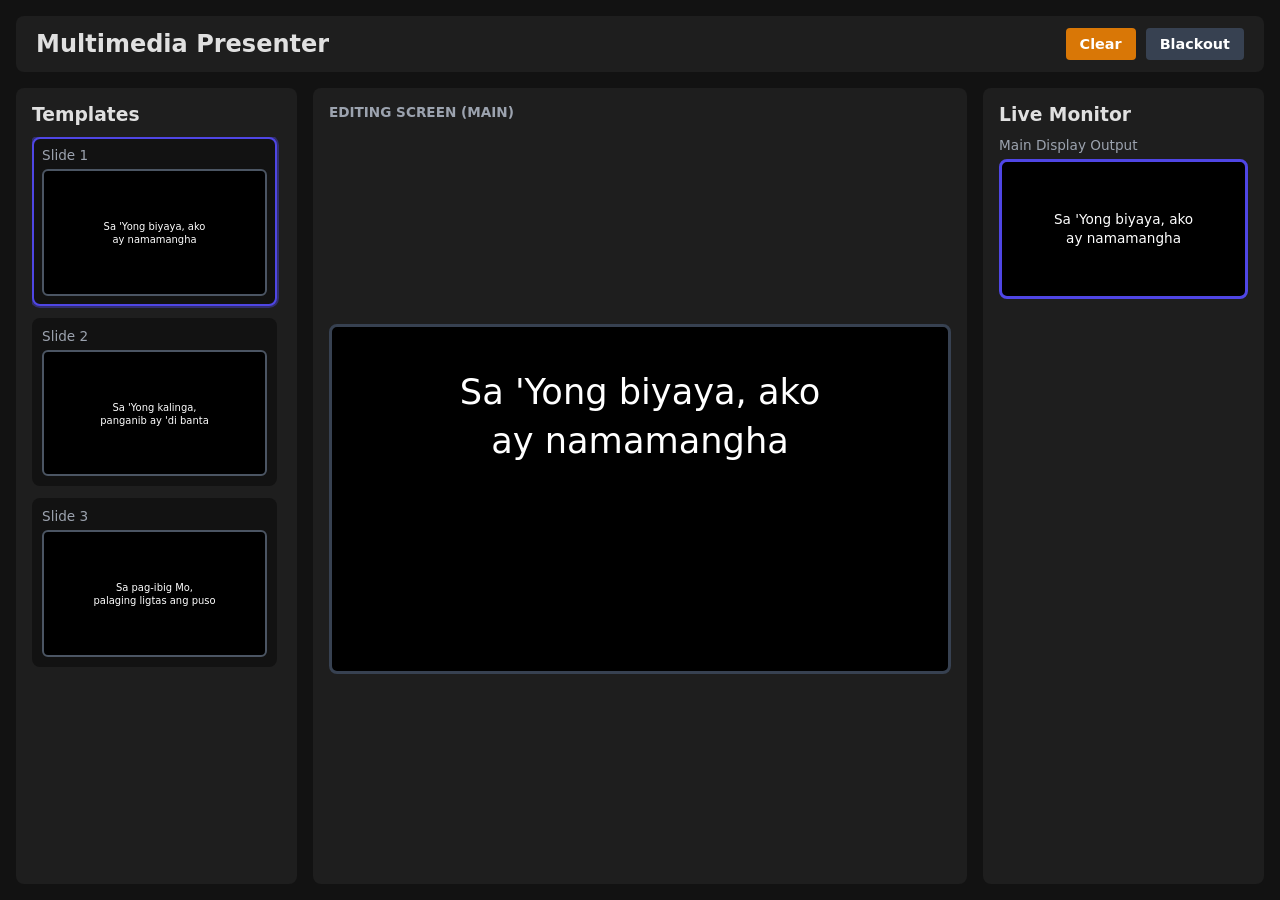
==== index.html @ a342cf4a "Update index.html" ====
<!DOCTYPE html>
<html lang="en">
<head>
    <meta charset="UTF-8">
    <meta name="viewport" content="width=device-width, initial-scale=1.0">
    <title>Multimedia Presenter</title>
    <link rel="stylesheet" href="style.css">
</head>
<body>
    <div class="app-container">
        <!-- Top Toolbar (Clean & Minimal) -->
        <header class="top-toolbar">
            <h2>Multimedia Presenter</h2>
            <div class="action-buttons">
                <button id="btnClear" class="btn warning">Clear</button>
                <button id="btnBlack" class="btn dark">Blackout</button>
            </div>
        </header>

        <!-- 3-Column Studio Workspace -->
        <div class="workspace">
            <!-- Left Column: Templates (Right-click enabled) -->
            <div class="templates-sidebar">
                <h3>Templates</h3>
                <div id="templateBar" class="template-list"></div>
            </div>

            <!-- Center Column: Editing Screen (Main) -->
            <div class="editor-section">
                <div class="mode-label">EDITING SCREEN (MAIN)</div>
                <div class="canvas-box">
                    <textarea id="centerEditor" class="editor-input" placeholder="Type or paste slide content here..."></textarea>
                </div>
            </div>

            <!-- Right Column: Live Monitor -->
            <div class="preview-panel">
                <h3>Live Monitor</h3>
                <div class="preview-card">
                    <span>Main Display Output</span>
                    <div class="canvas-box live-box-small">
                        <div id="livePreviewBox" class="editor-output live-text-small"></div>
                    </div>
                </div>
            </div>
        </div>
    </div>

    <!-- PowerPoint-style Custom Context Menu (Popup) -->
    <div id="contextMenu" class="custom-context-menu" style="display: none;">
        <div class="menu-item" id="ctxNew">➕ New Slide</div>
        <div class="menu-item" id="ctxDuplicate">📋 Duplicate Slide</div>
        <div class="menu-item delete-item" id="ctxDelete">🗑️ Delete Slide</div>
    </div>

    <script src="app.js"></script>
</body>
</html>
---- style.css ----
* {
    box-sizing: border-box;
    margin: 0;
    padding: 0;
    font-family: system-ui, -apple-system, sans-serif;
}

body {
    background-color: #121212;
    color: #e0e0e0;
    height: 100vh;
    display: flex;
    flex-direction: column;
    overflow: hidden;
}

.app-container {
    display: flex;
    flex-direction: column;
    height: 100%;
    padding: 16px;
    gap: 16px;
}

.top-toolbar {
    display: flex;
    justify-content: space-between;
    align-items: center;
    background: #1e1e1e;
    padding: 12px 20px;
    border-radius: 8px;
}

.action-buttons {
    display: flex;
    gap: 10px;
}

.btn {
    padding: 8px 14px;
    border: none;
    border-radius: 4px;
    font-weight: bold;
    cursor: pointer;
    font-size: 0.9rem;
}
.btn.primary { background: #4f46e5; color: white; }
.btn.warning { background: #d97706; color: white; }
.btn.danger { background: #b91c1c; color: white; }
.btn.dark { background: #374151; color: white; }

.workspace {
    display: flex;
    flex: 1;
    gap: 16px;
    min-height: 0;
}

/* Left Sidebar: Templates */
.templates-sidebar {
    flex: 1.2;
    background: #1e1e1e;
    border-radius: 8px;
    padding: 16px;
    display: flex;
    flex-direction: column;
    gap: 12px;
}

.template-list {
    display: flex;
    flex-direction: column;
    gap: 12px;
    overflow-y: auto;
    padding-right: 4px;
}

.template-card-wrapper {
    display: flex;
    flex-direction: column;
    gap: 6px;
    font-size: 0.85rem;
    color: #9ca3af;
    background: #121212;
    padding: 8px;
    border-radius: 8px;
    border: 2px solid transparent;
    cursor: pointer;
    transition: all 0.2s;
}

.template-card-wrapper:hover {
    border-color: #4f46e5;
}

.template-card-wrapper.active {
    border-color: #4f46e5;
    box-shadow: 0 0 0 2px rgba(79, 70, 229, 0.4);
}

/* Center Column: Editing Screen */
.editor-section {
    flex: 3;
    background: #1e1e1e;
    border-radius: 8px;
    padding: 16px;
    display: flex;
    flex-direction: column;
    gap: 10px;
}

.mode-label {
    font-size: 0.85rem;
    color: #9ca3af;
    font-weight: bold;
}

.canvas-box {
    width: 100%;
    aspect-ratio: 16 / 9;
    background: #000;
    border: 3px solid #374151;
    border-radius: 8px;
    display: flex;
    align-items: center;
    justify-content: center;
    padding: 40px;
    overflow: hidden;
    position: relative;
    margin: auto;
    max-height: 65vh;
}

.editor-input {
    width: 100%;
    height: 100%;
    background: transparent;
    border: none;
    color: white;
    font-size: 2.2rem;
    font-weight: 500;
    text-align: center;
    line-height: 1.4;
    resize: none;
    outline: none;
    white-space: pre-wrap;
    word-break: break-word;
    overflow-y: auto;
}

/* Right Column: Live Monitor */
.preview-panel {
    flex: 1.2;
    background: #1e1e1e;
    border-radius: 8px;
    padding: 16px;
    display: flex;
    flex-direction: column;
    gap: 12px;
}

.preview-card {
    display: flex;
    flex-direction: column;
    gap: 6px;
    font-size: 0.85rem;
    color: #9ca3af;
}

.canvas-box.live-box-small {
    border-color: #4f46e5;
    padding: 16px;
    max-height: 25vh;
    aspect-ratio: 16 / 9;
    width: 100%;
    margin: 0;
}

.editor-output.live-text-small {
    width: 100%;
    height: 100%;
    color: white;
    font-size: 0.85rem;
    font-weight: 500;
    text-align: center;
    line-height: 1.4;
    white-space: pre-wrap;
    word-break: break-word;
    display: flex;
    align-items: center;
    justify-content: center;
    overflow: hidden;
}

.thumb-canvas-container {
    position: relative;
    width: 100%;
    aspect-ratio: 16 / 9;
    background: #000;
    border: 2px solid #4b5563;
    border-radius: 6px;
    overflow: hidden;
}

.thumb-virtual-stage {
    position: absolute;
    top: 0;
    left: 0;
    width: 800px;
    height: 450px;
    padding: 40px;
    color: white;
    font-size: 36px;
    font-weight: 500;
    text-align: center;
    line-height: 1.4;
    white-space: pre-wrap;
    word-break: break-word;
    display: flex;
    align-items: center;
    justify-content: center;
    transform-origin: top left;
}
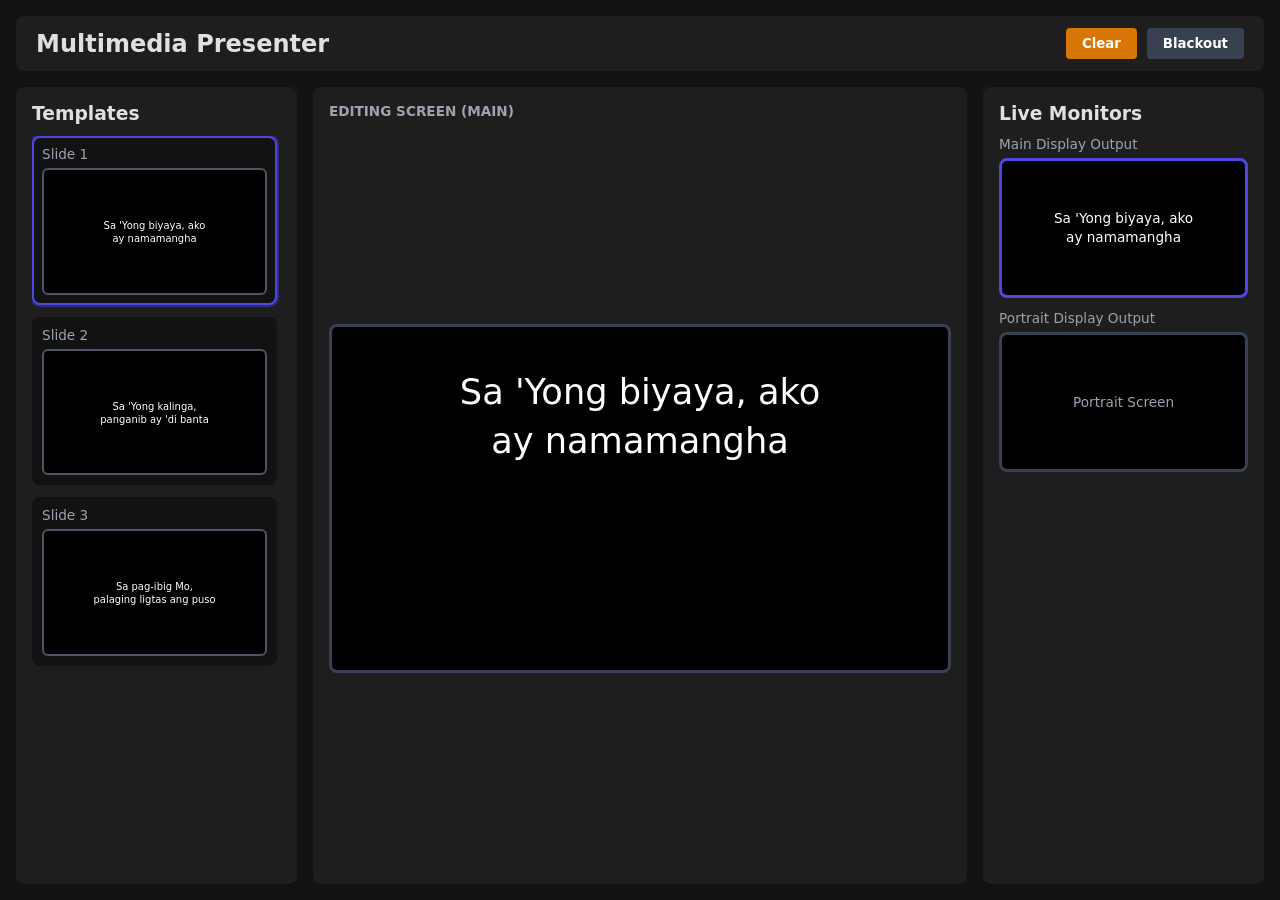
==== commit 23207f58: "Update index.html" ====
--- a/index.html
+++ b/index.html
@@ -33,13 +33,23 @@
                 </div>
             </div>
 
-            <!-- Right Column: Live Monitor -->
+            <!-- Right Column: Live Monitors (Landscape + Portrait) -->
             <div class="preview-panel">
-                <h3>Live Monitor</h3>
+                <h3>Live Monitors</h3>
+                
+                <!-- 1. Main Live Monitor (Landscape) -->
                 <div class="preview-card">
                     <span>Main Display Output</span>
                     <div class="canvas-box live-box-small">
                         <div id="livePreviewBox" class="editor-output live-text-small"></div>
+                    </div>
+                </div>
+
+                <!-- 2. New Portrait Screen (Placeholder muna) -->
+                <div class="preview-card">
+                    <span>Portrait Display Output</span>
+                    <div class="canvas-box portrait-box-small">
+                        <div id="portraitPreviewBox" class="editor-output portrait-text-small">Portrait Screen</div>
                     </div>
                 </div>
             </div>
--- a/style.css
+++ b/style.css
@@ -37,16 +37,13 @@
 }
 
 .btn {
-    padding: 8px 14px;
+    padding: 8px 16px;
     border: none;
     border-radius: 4px;
     font-weight: bold;
     cursor: pointer;
-    font-size: 0.9rem;
-}
-.btn.primary { background: #4f46e5; color: white; }
+}
 .btn.warning { background: #d97706; color: white; }
-.btn.danger { background: #b91c1c; color: white; }
 .btn.dark { background: #374151; color: white; }
 
 .workspace {
@@ -221,3 +218,32 @@
     justify-content: center;
     transform-origin: top left;
 }
+
+/* --- POWERPOINT-STYLE RIGHT-CLICK CONTEXT MENU --- */
+.custom-context-menu {
+    position: absolute;
+    z-index: 1000;
+    background: #1e1e1e;
+    border: 1px solid #374151;
+    border-radius: 6px;
+    box-shadow: 0 4px 12px rgba(0, 0, 0, 0.5);
+    width: 180px;
+    padding: 6px 0;
+}
+
+.menu-item {
+    padding: 10px 16px;
+    font-size: 0.85rem;
+    color: #e0e0e0;
+    cursor: pointer;
+    user-select: none;
+}
+
+.menu-item:hover {
+    background: #4f46e5;
+    color: white;
+}
+
+.menu-item.delete-item:hover {
+    background: #b91c1c;
+}
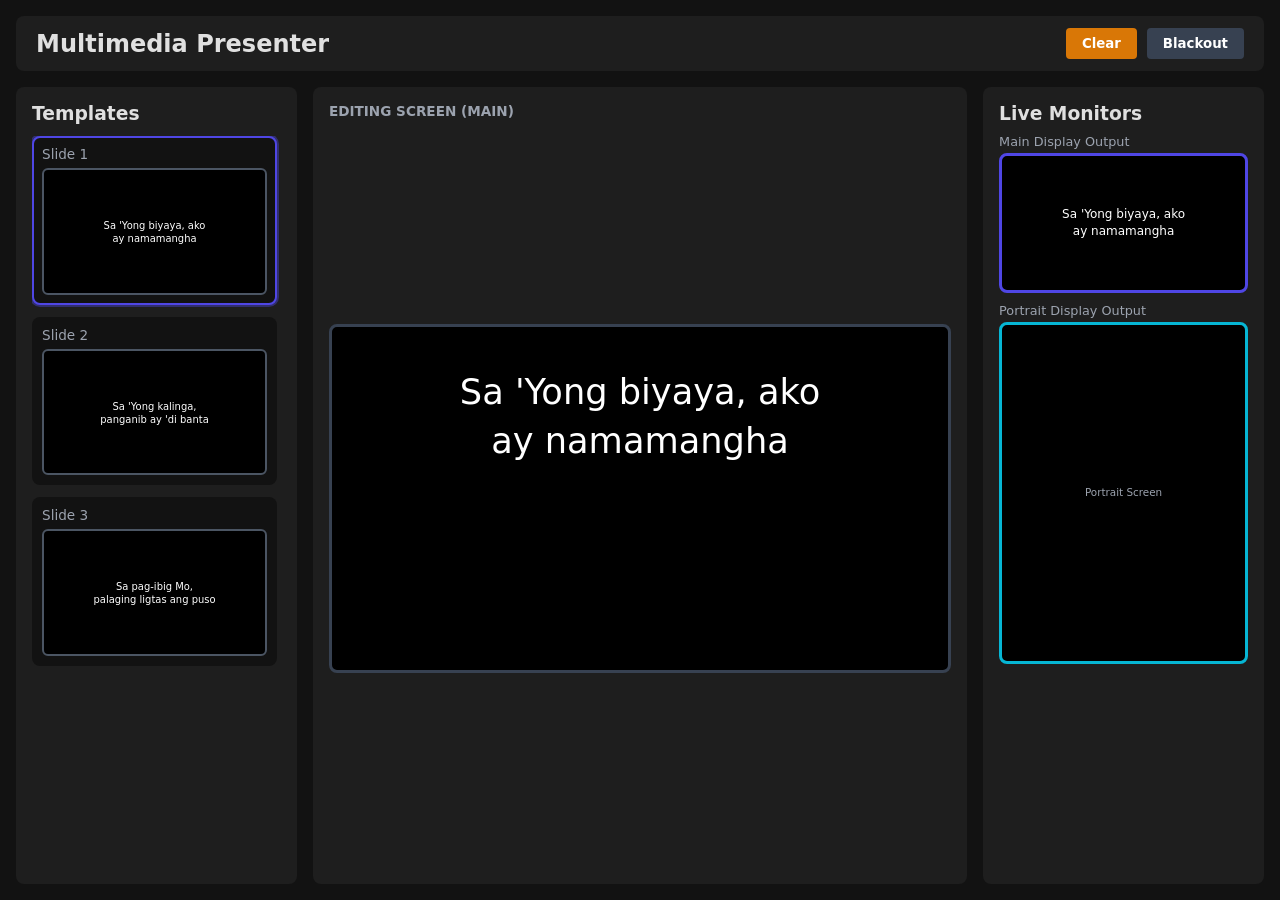
==== commit 42900e65: "Update index.html" ====
--- a/index.html
+++ b/index.html
@@ -19,7 +19,7 @@
 
         <!-- 3-Column Studio Workspace -->
         <div class="workspace">
-            <!-- Left Column: Templates (Right-click enabled) -->
+            <!-- Left Column: Templates -->
             <div class="templates-sidebar">
                 <h3>Templates</h3>
                 <div id="templateBar" class="template-list"></div>
@@ -33,7 +33,7 @@
                 </div>
             </div>
 
-            <!-- Right Column: Live Monitors (Landscape + Portrait) -->
+            <!-- Right Column: Live Monitors (Landscape + Rotated Portrait) -->
             <div class="preview-panel">
                 <h3>Live Monitors</h3>
                 
@@ -45,7 +45,7 @@
                     </div>
                 </div>
 
-                <!-- 2. New Portrait Screen (Placeholder muna) -->
+                <!-- 2. Portrait Monitor (Turned 90 degrees, matching live monitor size scale) -->
                 <div class="preview-card">
                     <span>Portrait Display Output</span>
                     <div class="canvas-box portrait-box-small">
--- a/style.css
+++ b/style.css
@@ -145,7 +145,7 @@
     overflow-y: auto;
 }
 
-/* Right Column: Live Monitor */
+/* Right Column: Live Monitors Panel */
 .preview-panel {
     flex: 1.2;
     background: #1e1e1e;
@@ -153,23 +153,25 @@
     padding: 16px;
     display: flex;
     flex-direction: column;
-    gap: 12px;
+    gap: 10px;
+    overflow-y: auto;
 }
 
 .preview-card {
     display: flex;
     flex-direction: column;
-    gap: 6px;
-    font-size: 0.85rem;
-    color: #9ca3af;
-}
-
+    gap: 4px;
+    font-size: 0.8rem;
+    color: #9ca3af;
+}
+
+/* Landscape Live Monitor Box */
 .canvas-box.live-box-small {
     border-color: #4f46e5;
-    padding: 16px;
-    max-height: 25vh;
+    padding: 12px;
     aspect-ratio: 16 / 9;
     width: 100%;
+    max-height: none;
     margin: 0;
 }
 
@@ -177,10 +179,37 @@
     width: 100%;
     height: 100%;
     color: white;
-    font-size: 0.85rem;
+    font-size: 0.75rem;
     font-weight: 500;
     text-align: center;
     line-height: 1.4;
+    white-space: pre-wrap;
+    word-break: break-word;
+    display: flex;
+    align-items: center;
+    justify-content: center;
+    overflow: hidden;
+}
+
+/* Portrait Monitor (Rotated 90 degrees, matching the landscape monitor's height scale) */
+.canvas-box.portrait-box-small {
+    border-color: #06b6d4;
+    padding: 12px;
+    aspect-ratio: 9 / 16;
+    width: 100%;
+    /* Ginagamit nito ang tamang sukat na naka-align sa landscape monitor pero naka-portrait */
+    max-height: 38vh; 
+    margin: 0 auto;
+}
+
+.editor-output.portrait-text-small {
+    width: 100%;
+    height: 100%;
+    color: #9ca3af;
+    font-size: 0.65rem;
+    font-weight: 500;
+    text-align: center;
+    line-height: 1.3;
     white-space: pre-wrap;
     word-break: break-word;
     display: flex;
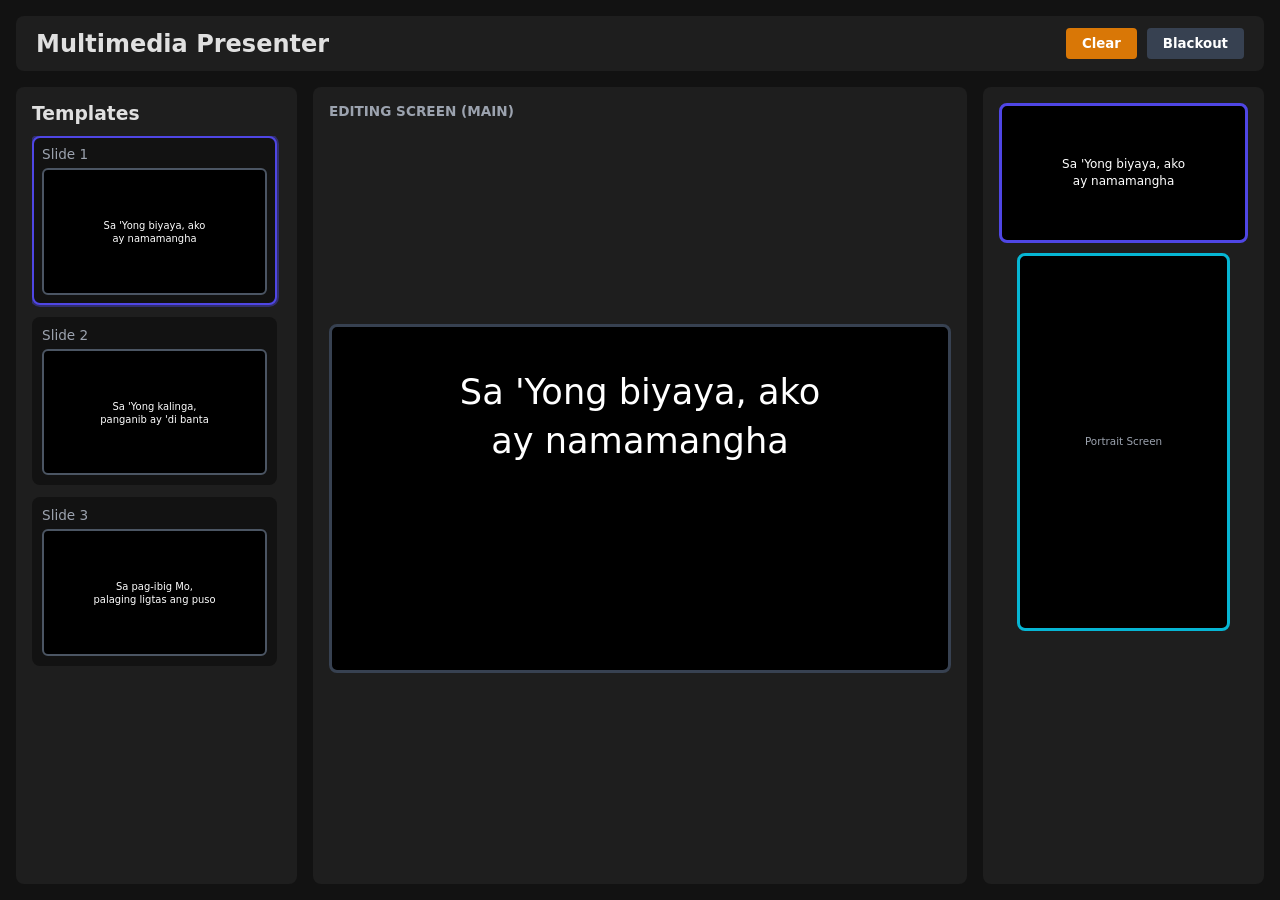
==== commit d6b4d9c4: "Update index.html" ====
--- a/index.html
+++ b/index.html
@@ -33,24 +33,13 @@
                 </div>
             </div>
 
-            <!-- Right Column: Live Monitors (Landscape + Rotated Portrait) -->
+            <!-- Right Column: Live Monitors (Clean, no text labels, maximum height) -->
             <div class="preview-panel">
-                <h3>Live Monitors</h3>
-                
-                <!-- 1. Main Live Monitor (Landscape) -->
-                <div class="preview-card">
-                    <span>Main Display Output</span>
-                    <div class="canvas-box live-box-small">
-                        <div id="livePreviewBox" class="editor-output live-text-small"></div>
-                    </div>
+                <div class="canvas-box live-box-small">
+                    <div id="livePreviewBox" class="editor-output live-text-small"></div>
                 </div>
-
-                <!-- 2. Portrait Monitor (Turned 90 degrees, matching live monitor size scale) -->
-                <div class="preview-card">
-                    <span>Portrait Display Output</span>
-                    <div class="canvas-box portrait-box-small">
-                        <div id="portraitPreviewBox" class="editor-output portrait-text-small">Portrait Screen</div>
-                    </div>
+                <div class="canvas-box portrait-box-small">
+                    <div id="portraitPreviewBox" class="editor-output portrait-text-small">Portrait Screen</div>
                 </div>
             </div>
         </div>
--- a/style.css
+++ b/style.css
@@ -163,6 +163,7 @@
     gap: 4px;
     font-size: 0.8rem;
     color: #9ca3af;
+    flex: 1; /* Binibigyan ng pantay na hatol sa espasyo */
 }
 
 /* Landscape Live Monitor Box */
@@ -191,14 +192,14 @@
     overflow: hidden;
 }
 
-/* Portrait Monitor (Rotated 90 degrees, matching the landscape monitor's height scale) */
+/* Portrait Monitor (Fixed height matching the available column room, 9:16 ratio) */
 .canvas-box.portrait-box-small {
     border-color: #06b6d4;
     padding: 12px;
     aspect-ratio: 9 / 16;
-    width: 100%;
-    /* Ginagamit nito ang tamang sukat na naka-align sa landscape monitor pero naka-portrait */
-    max-height: 38vh; 
+    height: 100%; /* Pinapunan na ang buong vertical room */
+    max-height: 42vh; /* Mas pinalaki nang konti ang height limit para lumitaw ang tamang sukat */
+    width: auto;
     margin: 0 auto;
 }
 
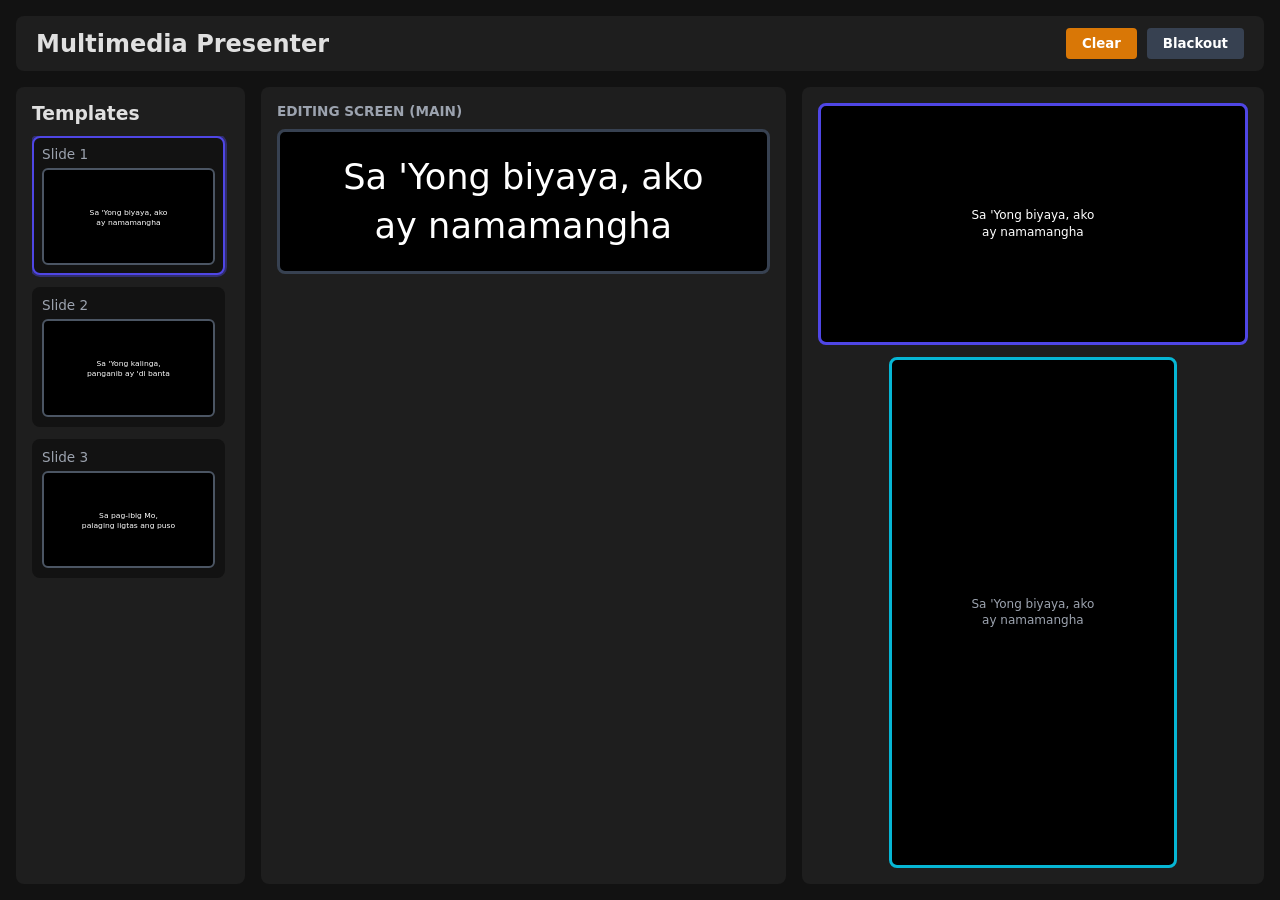
==== commit 4a4c73a2: "Update index.html" ====
--- a/index.html
+++ b/index.html
@@ -8,7 +8,7 @@
 </head>
 <body>
     <div class="app-container">
-        <!-- Top Toolbar (Clean & Minimal) -->
+        <!-- Top Toolbar -->
         <header class="top-toolbar">
             <h2>Multimedia Presenter</h2>
             <div class="action-buttons">
@@ -33,19 +33,19 @@
                 </div>
             </div>
 
-            <!-- Right Column: Live Monitors (Clean, no text labels, maximum height) -->
+            <!-- Right Column: Live Monitors (Stacked perfectly with max portrait height) -->
             <div class="preview-panel">
                 <div class="canvas-box live-box-small">
                     <div id="livePreviewBox" class="editor-output live-text-small"></div>
                 </div>
-                <div class="canvas-box portrait-box-small">
-                    <div id="portraitPreviewBox" class="editor-output portrait-text-small">Portrait Screen</div>
+                <div class="canvas-box portrait-box-large">
+                    <div id="portraitPreviewBox" class="editor-output portrait-text-large">Portrait Screen</div>
                 </div>
             </div>
         </div>
     </div>
 
-    <!-- PowerPoint-style Custom Context Menu (Popup) -->
+    <!-- PowerPoint-style Custom Context Menu -->
     <div id="contextMenu" class="custom-context-menu" style="display: none;">
         <div class="menu-item" id="ctxNew">➕ New Slide</div>
         <div class="menu-item" id="ctxDuplicate">📋 Duplicate Slide</div>
--- a/style.css
+++ b/style.css
@@ -113,19 +113,15 @@
 }
 
 .canvas-box {
-    width: 100%;
-    aspect-ratio: 16 / 9;
     background: #000;
     border: 3px solid #374151;
     border-radius: 8px;
     display: flex;
     align-items: center;
     justify-content: center;
-    padding: 40px;
+    padding: 20px;
     overflow: hidden;
     position: relative;
-    margin: auto;
-    max-height: 65vh;
 }
 
 .editor-input {
@@ -145,7 +141,7 @@
     overflow-y: auto;
 }
 
-/* Right Column: Live Monitors Panel */
+/* Right Column: Monitors Panel */
 .preview-panel {
     flex: 1.2;
     background: #1e1e1e;
@@ -153,27 +149,16 @@
     padding: 16px;
     display: flex;
     flex-direction: column;
-    gap: 10px;
-    overflow-y: auto;
-}
-
-.preview-card {
-    display: flex;
-    flex-direction: column;
-    gap: 4px;
-    font-size: 0.8rem;
-    color: #9ca3af;
-    flex: 1; /* Binibigyan ng pantay na hatol sa espasyo */
-}
-
-/* Landscape Live Monitor Box */
+    gap: 12px;
+    align-items: center;
+}
+
+/* Landscape Live Monitor */
 .canvas-box.live-box-small {
     border-color: #4f46e5;
-    padding: 12px;
+    width: 100%;
     aspect-ratio: 16 / 9;
-    width: 100%;
-    max-height: none;
-    margin: 0;
+    flex-shrink: 0;
 }
 
 .editor-output.live-text-small {
@@ -192,22 +177,20 @@
     overflow: hidden;
 }
 
-/* Portrait Monitor (Fixed height matching the available column room, 9:16 ratio) */
-.canvas-box.portrait-box-small {
+/* Large Portrait Monitor (Tumagal at sinakop ang buong natitirang vertical space sa kanan) */
+.canvas-box.portrait-box-large {
     border-color: #06b6d4;
-    padding: 12px;
+    width: auto;
+    height: 100%; /* Sinasakop ang buong natitirang taas */
     aspect-ratio: 9 / 16;
-    height: 100%; /* Pinapunan na ang buong vertical room */
-    max-height: 42vh; /* Mas pinalaki nang konti ang height limit para lumitaw ang tamang sukat */
-    width: auto;
-    margin: 0 auto;
-}
-
-.editor-output.portrait-text-small {
+    flex: 1;
+}
+
+.editor-output.portrait-text-large {
     width: 100%;
     height: 100%;
     color: #9ca3af;
-    font-size: 0.65rem;
+    font-size: 0.75rem;
     font-weight: 500;
     text-align: center;
     line-height: 1.3;
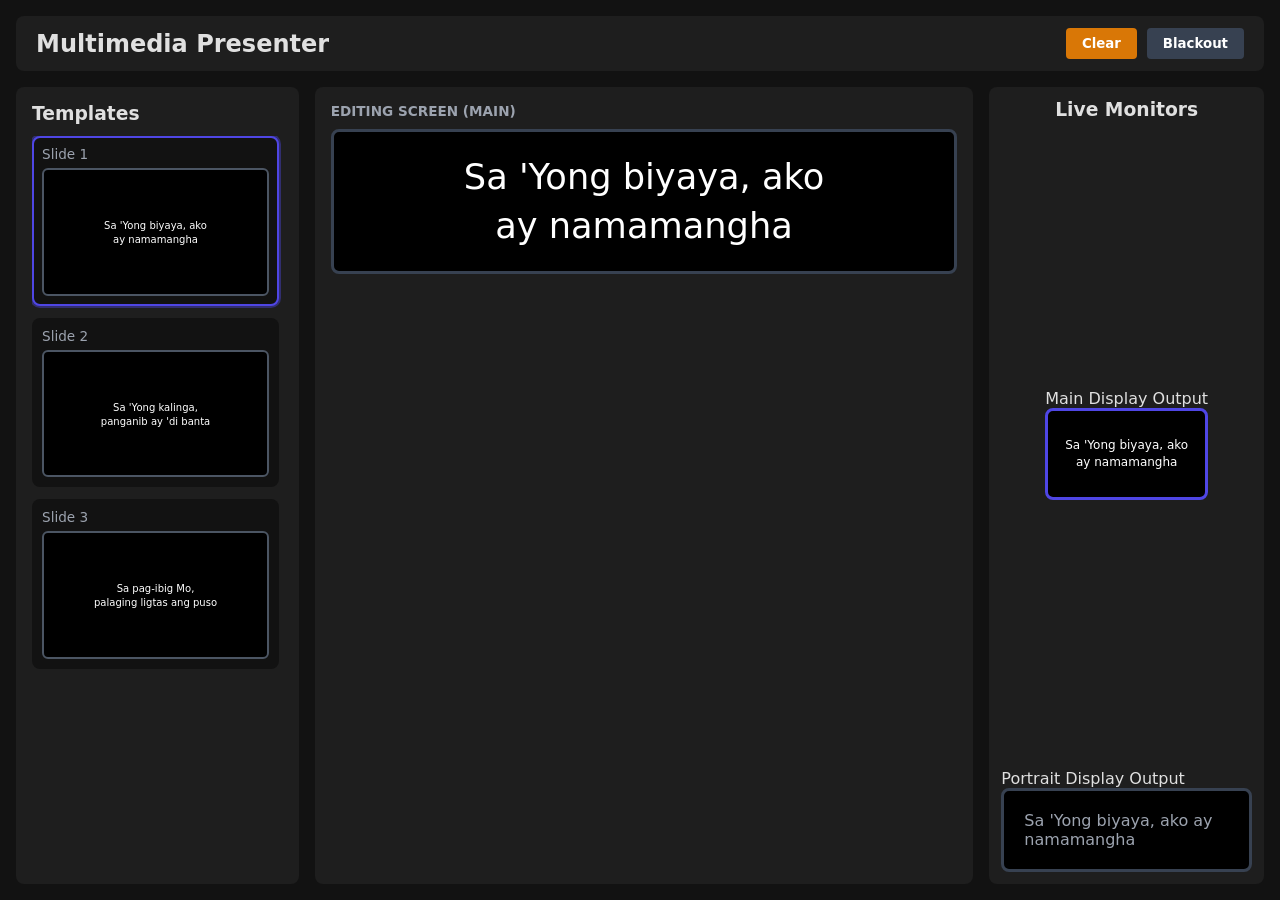
==== commit e10ba809: "Update index.html" ====
--- a/index.html
+++ b/index.html
@@ -33,13 +33,24 @@
                 </div>
             </div>
 
-            <!-- Right Column: Live Monitors (Stacked perfectly with max portrait height) -->
+            <!-- Right Column: Live Monitors -->
             <div class="preview-panel">
-                <div class="canvas-box live-box-small">
-                    <div id="livePreviewBox" class="editor-output live-text-small"></div>
+                <h3>Live Monitors</h3>
+                
+                <!-- Landscape Monitor -->
+                <div class="preview-card">
+                    <span>Main Display Output</span>
+                    <div class="canvas-box live-box-small">
+                        <div id="livePreviewBox" class="editor-output live-text-small"></div>
+                    </div>
                 </div>
-                <div class="canvas-box portrait-box-large">
-                    <div id="portraitPreviewBox" class="editor-output portrait-text-large">Portrait Screen</div>
+
+                <!-- Portrait Monitor -->
+                <div class="preview-card">
+                    <span>Portrait Display Output</span>
+                    <div class="canvas-box portrait-box-small">
+                        <div id="portraitPreviewBox" class="editor-output portrait-text-small">Portrait Screen</div>
+                    </div>
                 </div>
             </div>
         </div>
--- a/style.css
+++ b/style.css
@@ -141,16 +141,17 @@
     overflow-y: auto;
 }
 
-/* Right Column: Monitors Panel */
+/* Right Column: Clean Live Monitors Panel (Wala nang labels, malaki na ang portrait) */
 .preview-panel {
     flex: 1.2;
     background: #1e1e1e;
     border-radius: 8px;
-    padding: 16px;
-    display: flex;
-    flex-direction: column;
-    gap: 12px;
-    align-items: center;
+    padding: 12px;
+    display: flex;
+    flex-direction: column;
+    gap: 10px;
+    align-items: center;
+    justify-content: space-between;
 }
 
 /* Landscape Live Monitor */
@@ -158,7 +159,9 @@
     border-color: #4f46e5;
     width: 100%;
     aspect-ratio: 16 / 9;
+    padding: 10px;
     flex-shrink: 0;
+    margin: 0;
 }
 
 .editor-output.live-text-small {
@@ -177,20 +180,22 @@
     overflow: hidden;
 }
 
-/* Large Portrait Monitor (Tumagal at sinakop ang buong natitirang vertical space sa kanan) */
+/* Large Portrait Monitor */
 .canvas-box.portrait-box-large {
     border-color: #06b6d4;
     width: auto;
-    height: 100%; /* Sinasakop ang buong natitirang taas */
+    height: 100%;
     aspect-ratio: 9 / 16;
     flex: 1;
+    padding: 10px;
+    margin: 0;
 }
 
 .editor-output.portrait-text-large {
     width: 100%;
     height: 100%;
     color: #9ca3af;
-    font-size: 0.75rem;
+    font-size: 0.65rem;
     font-weight: 500;
     text-align: center;
     line-height: 1.3;
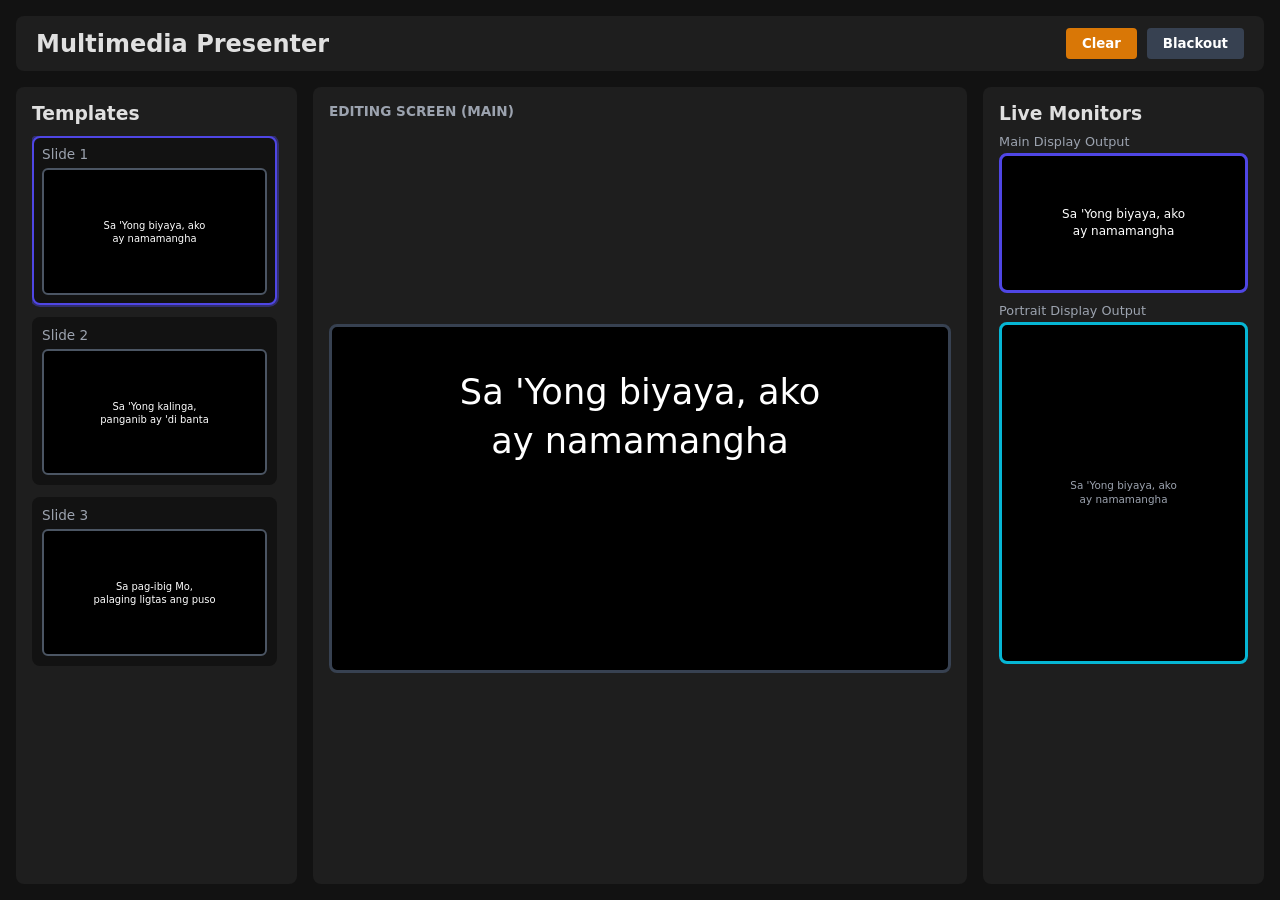
==== commit 0565247b: "Update index.html" ====
--- a/index.html
+++ b/index.html
@@ -8,7 +8,7 @@
 </head>
 <body>
     <div class="app-container">
-        <!-- Top Toolbar -->
+        <!-- Top Toolbar (Clean & Minimal) -->
         <header class="top-toolbar">
             <h2>Multimedia Presenter</h2>
             <div class="action-buttons">
@@ -33,11 +33,11 @@
                 </div>
             </div>
 
-            <!-- Right Column: Live Monitors -->
+            <!-- Right Column: Live Monitors (Landscape + Rotated Portrait) -->
             <div class="preview-panel">
                 <h3>Live Monitors</h3>
                 
-                <!-- Landscape Monitor -->
+                <!-- 1. Main Live Monitor (Landscape) -->
                 <div class="preview-card">
                     <span>Main Display Output</span>
                     <div class="canvas-box live-box-small">
@@ -45,7 +45,7 @@
                     </div>
                 </div>
 
-                <!-- Portrait Monitor -->
+                <!-- 2. Portrait Monitor (Turned 90 degrees, matching live monitor size scale) -->
                 <div class="preview-card">
                     <span>Portrait Display Output</span>
                     <div class="canvas-box portrait-box-small">
@@ -56,7 +56,7 @@
         </div>
     </div>
 
-    <!-- PowerPoint-style Custom Context Menu -->
+    <!-- PowerPoint-style Custom Context Menu (Popup) -->
     <div id="contextMenu" class="custom-context-menu" style="display: none;">
         <div class="menu-item" id="ctxNew">➕ New Slide</div>
         <div class="menu-item" id="ctxDuplicate">📋 Duplicate Slide</div>
--- a/style.css
+++ b/style.css
@@ -113,15 +113,19 @@
 }
 
 .canvas-box {
+    width: 100%;
+    aspect-ratio: 16 / 9;
     background: #000;
     border: 3px solid #374151;
     border-radius: 8px;
     display: flex;
     align-items: center;
     justify-content: center;
-    padding: 20px;
+    padding: 40px;
     overflow: hidden;
     position: relative;
+    margin: auto;
+    max-height: 65vh;
 }
 
 .editor-input {
@@ -141,26 +145,33 @@
     overflow-y: auto;
 }
 
-/* Right Column: Clean Live Monitors Panel (Wala nang labels, malaki na ang portrait) */
+/* Right Column: Live Monitors Panel */
 .preview-panel {
     flex: 1.2;
     background: #1e1e1e;
     border-radius: 8px;
-    padding: 12px;
+    padding: 16px;
     display: flex;
     flex-direction: column;
     gap: 10px;
-    align-items: center;
-    justify-content: space-between;
-}
-
-/* Landscape Live Monitor */
+    overflow-y: auto;
+}
+
+.preview-card {
+    display: flex;
+    flex-direction: column;
+    gap: 4px;
+    font-size: 0.8rem;
+    color: #9ca3af;
+}
+
+/* Landscape Live Monitor Box */
 .canvas-box.live-box-small {
     border-color: #4f46e5;
-    width: 100%;
+    padding: 12px;
     aspect-ratio: 16 / 9;
-    padding: 10px;
-    flex-shrink: 0;
+    width: 100%;
+    max-height: none;
     margin: 0;
 }
 
@@ -180,18 +191,17 @@
     overflow: hidden;
 }
 
-/* Large Portrait Monitor */
-.canvas-box.portrait-box-large {
+/* Portrait Monitor Box */
+.canvas-box.portrait-box-small {
     border-color: #06b6d4;
-    width: auto;
-    height: 100%;
+    padding: 12px;
     aspect-ratio: 9 / 16;
-    flex: 1;
-    padding: 10px;
-    margin: 0;
-}
-
-.editor-output.portrait-text-large {
+    width: 100%;
+    max-height: 38vh;
+    margin: 0 auto;
+}
+
+.editor-output.portrait-text-small {
     width: 100%;
     height: 100%;
     color: #9ca3af;
